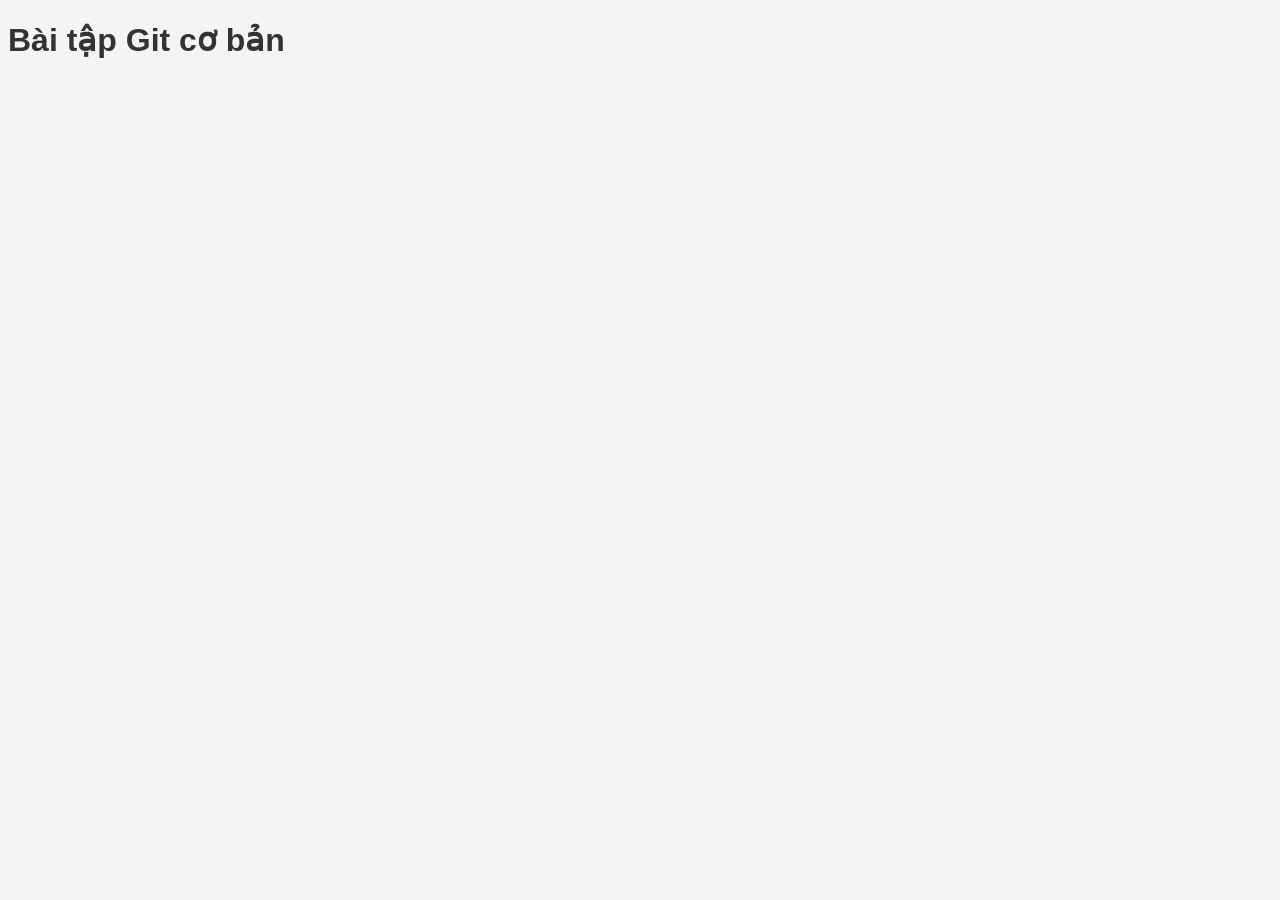
==== index.html @ faa84122 "Initial commit: add html and css" ====
<!DOCTYPE html>
<html lang="vi">
<head>
    <meta charset="UTF-8">
    <title>Git Basic Practice</title>
    <link rel="stylesheet" href="style.css">
</head>
<body>
    <h1>Bài tập Git cơ bản</h1>
</body>
</html>
---- style.css ----
body {
    font-family: Arial, sans-serif;
    background-color: #f4f4f4;
    color: #333;
}
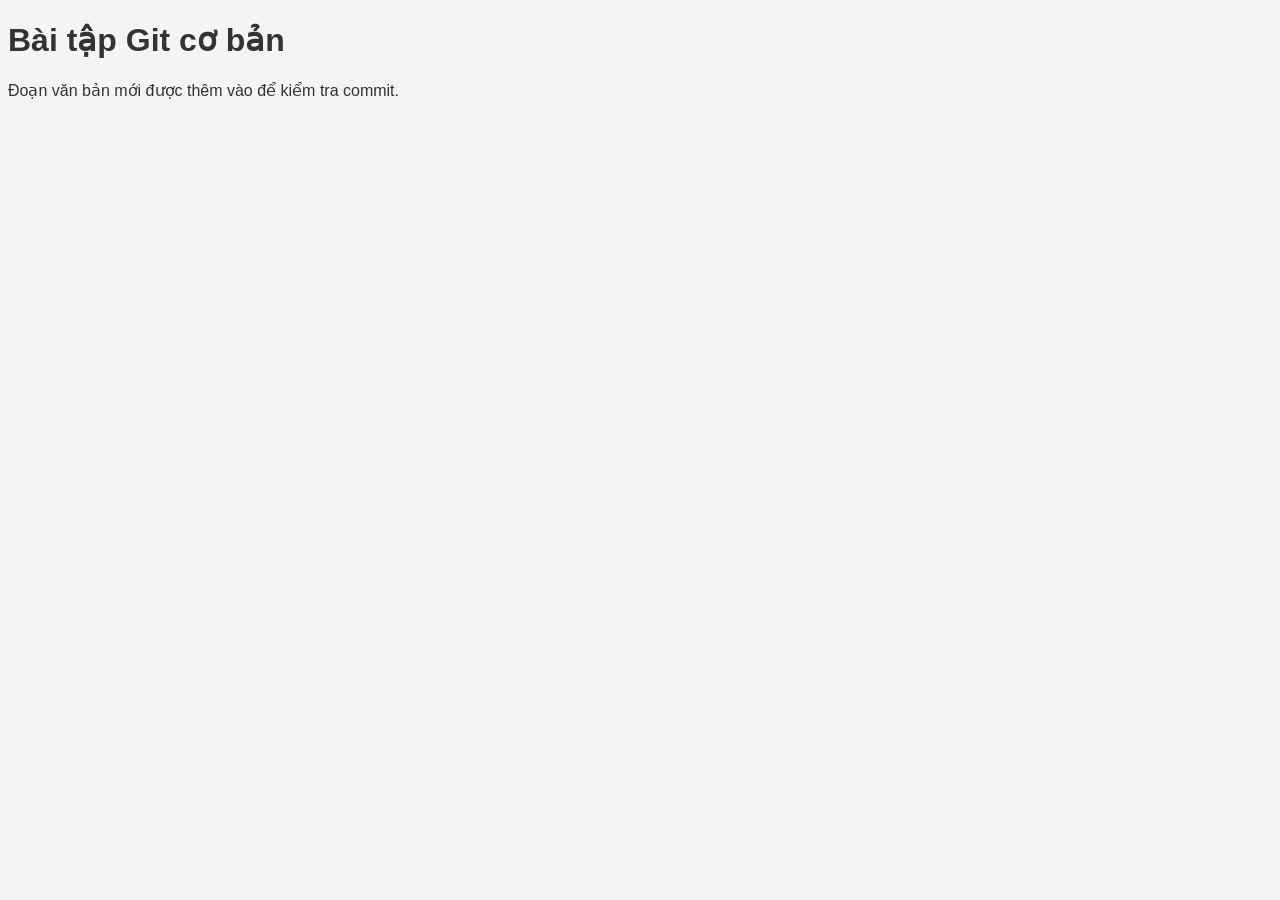
==== commit ffa0f6e2: "Update html content" ====
--- a/index.html
+++ b/index.html
@@ -7,5 +7,6 @@
 </head>
 <body>
     <h1>Bài tập Git cơ bản</h1>
+    <p>Đoạn văn bản mới được thêm vào để kiểm tra commit.</p>
 </body>
 </html>
